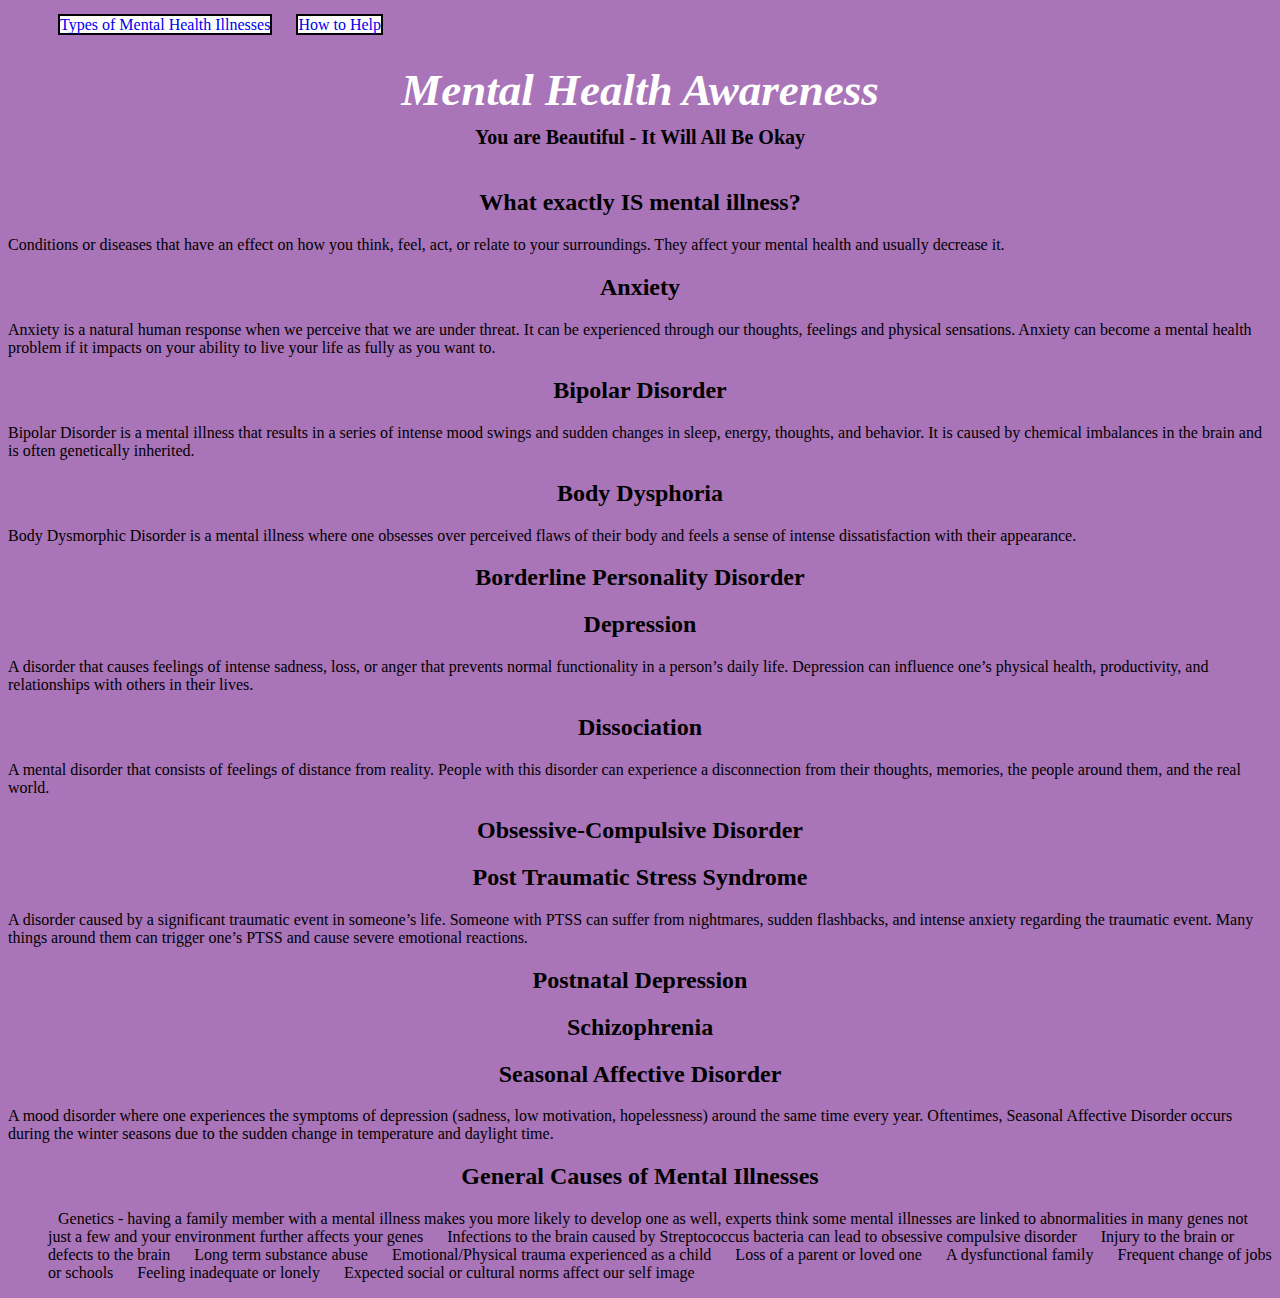
==== index2.html @ d1759579 "Add files via upload" ====
<!DOCTYPE html>
<html>
  <head>
    <link rel="stylesheet" href="style.css">
 
  </head>
  <body class="fontforall">
    <!--Top of the page and title-->
    <ul>
      <li><a href="#redirect" class="ul">Types of Mental Health Illnesses</a></li>
      <li><a href="https://MentalHealthAwareness-page-2.audreybediako.repl.co" class="ul">How to Help</a></li>
    </ul> 

    <h1>Mental Health Awareness</h1>
    <h2 class="h2">You are Beautiful - It Will All Be Okay</h2>
    <!--Start of Information-->
    <h2> What exactly IS mental illness?</h2>
    <p>Conditions or diseases that have an effect on how you think, feel, act, or relate to your surroundings. They affect your mental health and usually decrease it.</p>

    <h2 id="redirect">Anxiety</h2>
    <p>Anxiety is a natural human response when we perceive that we are under threat. It can be experienced through our thoughts, feelings and physical sensations. Anxiety can become a mental health problem if it impacts on your ability to live your life as fully as you want to.</p>

    <h2>Bipolar Disorder</h2>
    <p>Bipolar Disorder is a mental illness that results in a series of intense mood swings and sudden changes in sleep, energy, thoughts, and behavior. It is caused by chemical imbalances in the brain and is often genetically inherited.</p>

    <h2>Body Dysphoria</h2>
    <p>Body Dysmorphic Disorder is a mental illness where one obsesses over perceived flaws of their body and feels a sense of intense dissatisfaction with their appearance.</p>

    <h2>Borderline Personality Disorder</h2>

    <h2>Depression</h2>
    <p>A disorder that causes feelings of intense sadness, loss, or anger that prevents normal functionality in a person’s daily life. Depression can influence one’s physical health, productivity, and relationships with others in their lives.</p>

    <h2>Dissociation</h2>
    <p>A mental disorder that consists of feelings of distance from reality. People with this disorder can experience a disconnection from their thoughts, memories, the people around them, and the real world.</p>

    <h2>Obsessive-Compulsive Disorder</h2>

    <h2>Post Traumatic Stress Syndrome</h2>
    <p>A disorder caused by a significant traumatic event in someone’s life. Someone with PTSS can suffer from nightmares, sudden flashbacks, and intense anxiety regarding the traumatic event. Many things around them can trigger one’s PTSS and cause severe emotional reactions. </p>


    <h2>Postnatal Depression</h2>

    <h2>Schizophrenia</h2>

    <h2>Seasonal Affective Disorder</h2>
    <p>A mood disorder where one experiences the symptoms of depression (sadness, low motivation, hopelessness) around the same time every year. Oftentimes, Seasonal Affective Disorder occurs during the winter seasons due to the sudden change in temperature and daylight time.</p>

    <h2>General Causes of Mental Illnesses</h2>
   <ul>
      <li>Genetics - having a family member with a mental illness makes you more likely to develop one as well, experts think some mental illnesses are linked to abnormalities in many genes not just a few and your environment further affects your genes</li>
      <li>Infections to the brain caused by Streptococcus bacteria can lead to obsessive compulsive disorder</li>
      <li>Injury to the brain or defects to the brain</li>
      <li>Long term substance abuse</li>
      <li>Emotional/Physical trauma experienced as a child</li>
      <li>Loss of a parent or loved one</li>
      <li>A dysfunctional family</li>
      <li>Frequent change of jobs or schools</li>
      <li>Feeling inadequate or lonely</li>
      <li>Expected social or cultural norms affect our self image</li>
</ul>
  </body>
</html>
---- style.css ----
body{
  background-color: #A974B8;
}

a{
  list-style-type: none;
  text-decoration: none;
  text-decoration-color: #ee82ff;
}
a:visited{
  color: #695eff
}
a:hover{
  color: #33a7f5;
}


li{
  list-style-type: none;
  display: inline;
  padding: 10px;
  text-decoration-color: #ee82ff;
}

.ul{
  border:2px solid black;
  background-color: #ffffff;
  text-decoration-color: #ee82ff;
  text-align: center;
}

h1{
  color: White;
  text-align: center;
  font-size: 45px;
  font-style: oblique
} 

.h2{
  text-align: center; 
  font-size: 20px;
  position: relative;
  bottom: 20px;
}

h2{
  text-align: center; 
}
.fontforall{
  font-family: Palatino, URW Palladio L, serif
}
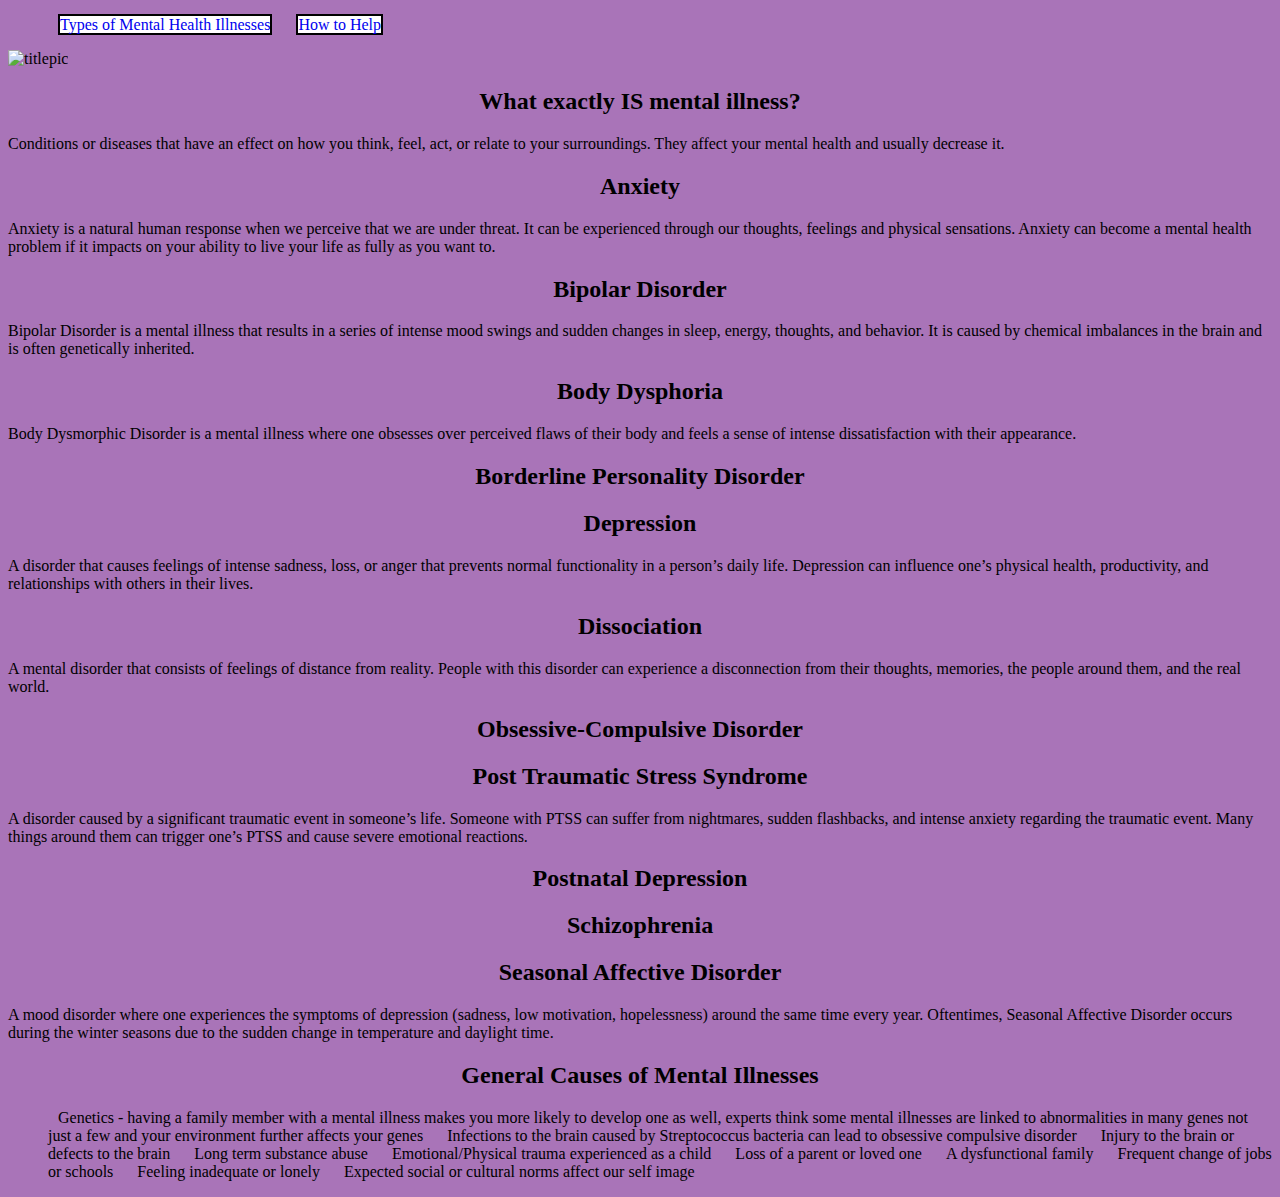
==== commit fd5d0344: "Update index2.html" ====
--- a/index2.html
+++ b/index2.html
@@ -11,8 +11,7 @@
       <li><a href="https://MentalHealthAwareness-page-2.audreybediako.repl.co" class="ul">How to Help</a></li>
     </ul> 
 
-    <h1>Mental Health Awareness</h1>
-    <h2 class="h2">You are Beautiful - It Will All Be Okay</h2>
+<img src="Mental Health Resources.png" alt="titlepic" height="500px" width="1400px">
     <!--Start of Information-->
     <h2> What exactly IS mental illness?</h2>
     <p>Conditions or diseases that have an effect on how you think, feel, act, or relate to your surroundings. They affect your mental health and usually decrease it.</p>
@@ -61,4 +60,4 @@
       <li>Expected social or cultural norms affect our self image</li>
 </ul>
   </body>
-</html>+</html>
